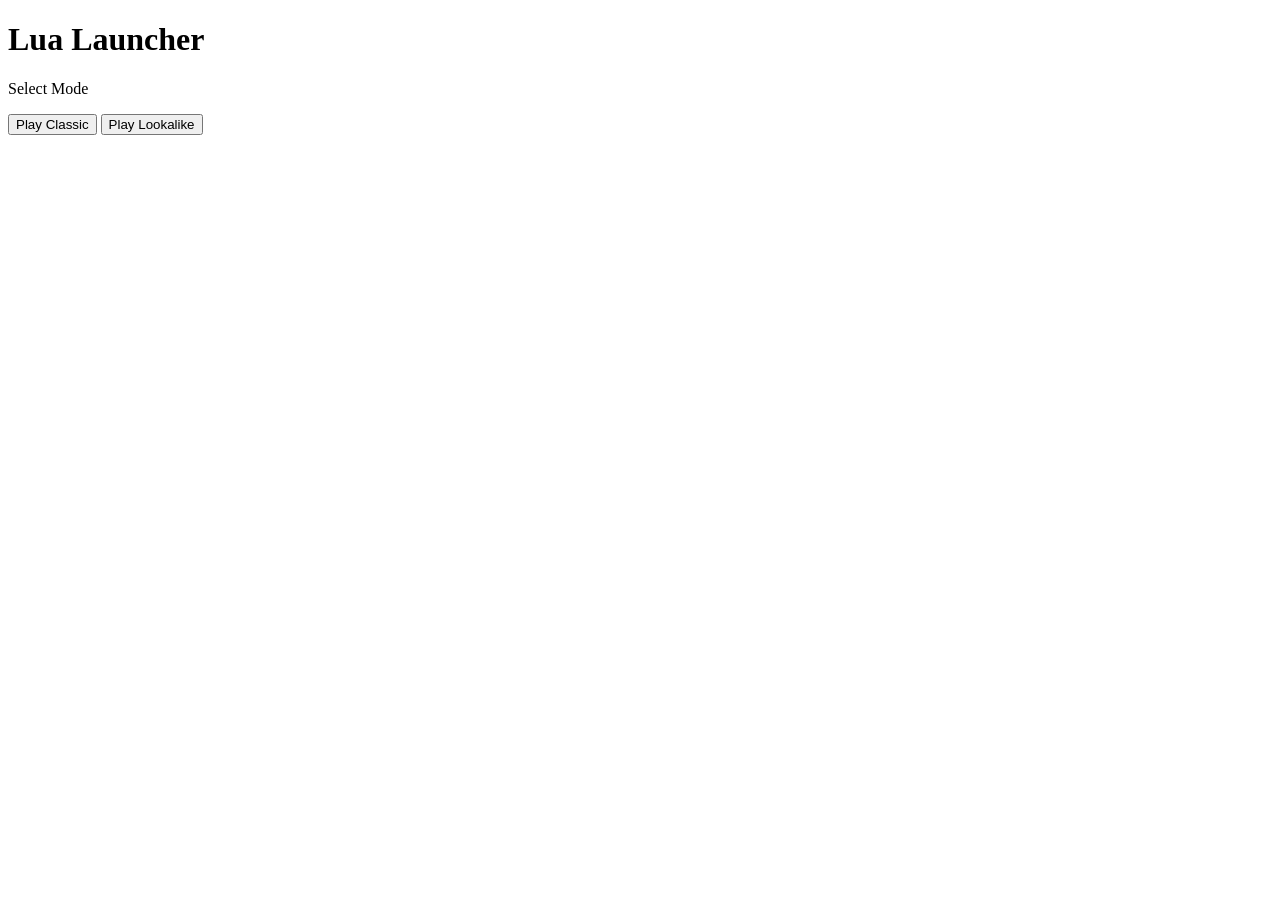
==== index.html @ 944b8886 "Add initial HTML structure for Lua Launcher" ====
<!DOCTYPE html>
<html lang="en">
<head>
  <meta charset="UTF-8">
  <meta name="viewport" content="width=device-width, initial-scale=1.0">
  <title>Lua Launcher</title>
  <link rel="stylesheet" href="style.css">
</head>
<body>

  <div class="menu">
    <h1>Lua Launcher</h1>
    <p>Select Mode</p>

    <button onclick="playClassic()">Play Classic</button>
    <button onclick="playLookalike()">Play Lookalike</button>
  </div>

  <script src="app.js"></script>
</body>
</html>
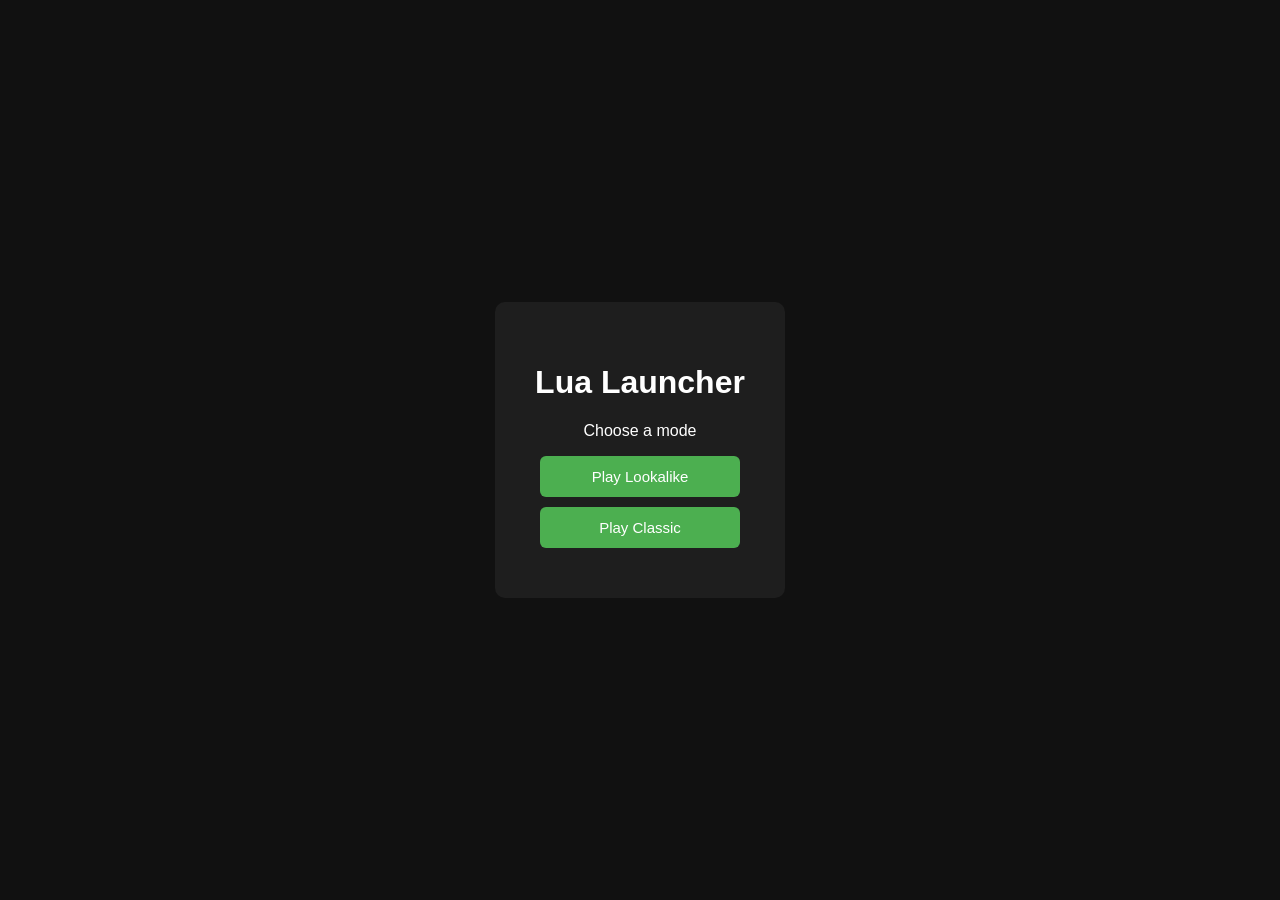
==== commit 7ee8010c: "Update text and button order in index.html" ====
--- a/index.html
+++ b/index.html
@@ -10,10 +10,10 @@
 
   <div class="menu">
     <h1>Lua Launcher</h1>
-    <p>Select Mode</p>
+    <p>Choose a mode</p>
 
+    <button onclick="playLookalike()">Play Lookalike</button>
     <button onclick="playClassic()">Play Classic</button>
-    <button onclick="playLookalike()">Play Lookalike</button>
   </div>
 
   <script src="app.js"></script>
--- a/style.css
+++ b/style.css
@@ -0,0 +1,34 @@
+body {
+  margin: 0;
+  background: #111;
+  color: white;
+  font-family: Arial;
+  display: flex;
+  height: 100vh;
+  justify-content: center;
+  align-items: center;
+}
+
+.menu {
+  text-align: center;
+  background: #1e1e1e;
+  padding: 40px;
+  border-radius: 10px;
+}
+
+button {
+  display: block;
+  width: 200px;
+  margin: 10px auto;
+  padding: 12px;
+  border: none;
+  border-radius: 6px;
+  background: #4caf50;
+  color: white;
+  cursor: pointer;
+  font-size: 15px;
+}
+
+button:hover {
+  background: #3e8e41;
+}
